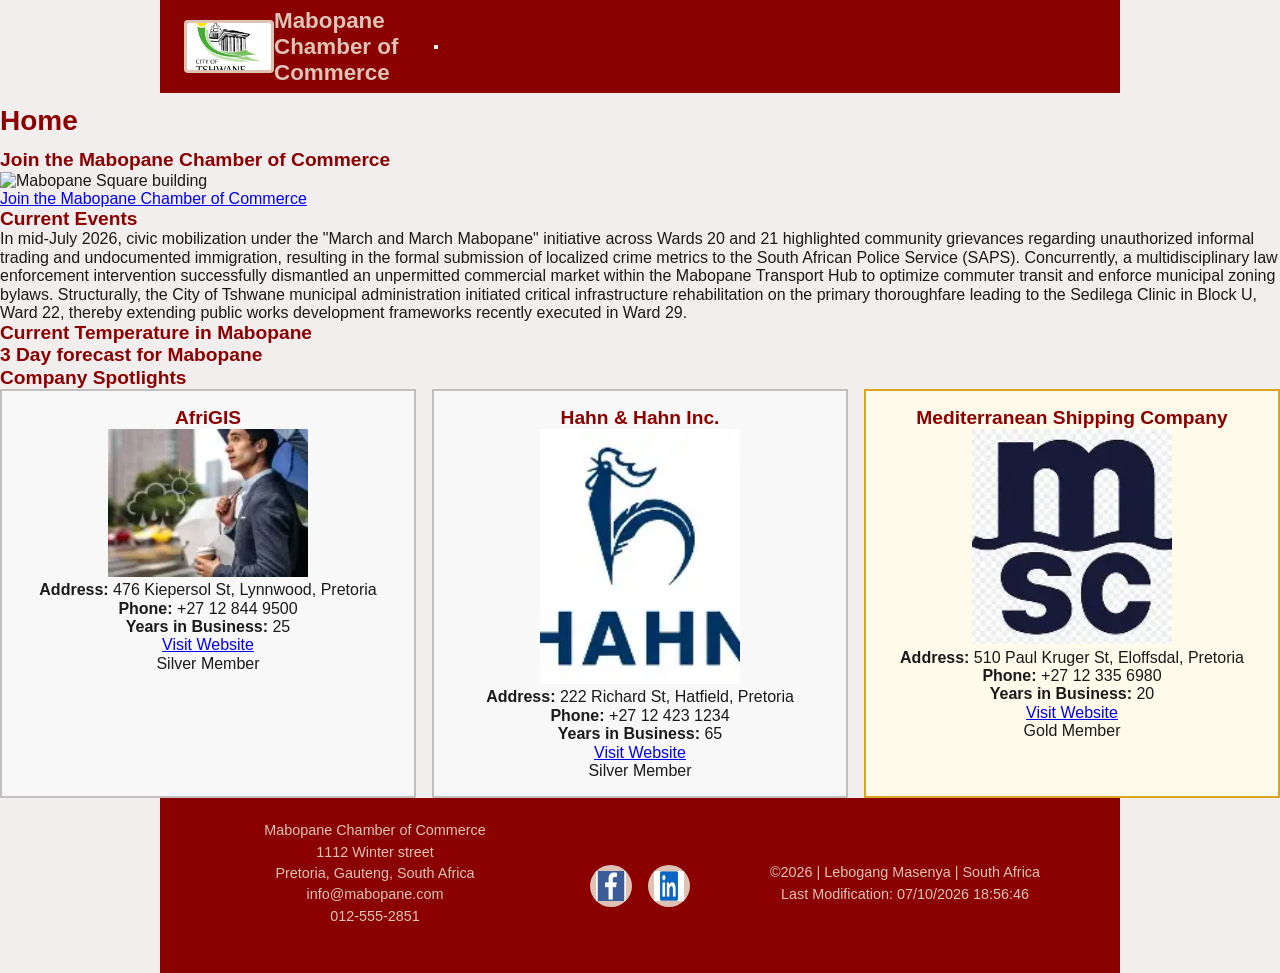
==== chamber/index.html @ 7abb0604 "done" ====
<!DOCTYPE html>
<html lang="en">

<head>
    <meta charset="UTF-8">
    <meta name="viewport" content="width=device-width, initial-scale=1.0">
    <title>Directory for Mabopane Chamber of Commerce</title>
    <meta name="description" content="The chamber of commerce for my city of residence Mabopane">
    <meta name="author" content="Lebogang Masenya">
    <meta property="og:title" content="Directory for Mabopane Chamber of Commerce">
    <meta property="og:description" content="The chamber of commerce for my city of residence Mabopane">
    <meta property="og:url" content="https://lcmasenya.github.io/wdd231/chamber/images/mabopane-logo.png">
    <meta property="og:image" content="https://lcmasenya.github.io/wdd231/chamber/directory.html">
    <link rel="stylesheet" href="styles/normalize.css">
    <link rel="stylesheet" href="styles/larger.css">
    <link rel="stylesheet" href="styles/small.css">
    <link rel="icon" href="favicon.ico">
    <script src="scripts/getdates.js" defer></script>
    <script src="scripts/navigation.js" defer></script>
    <script src="scripts/weather.js" defer></script>
    <script src="scripts/spotlights.js" defer></script>
    <link rel="preconnect" href="https://fonts.googleapis.com">
    <link rel="preconnect" href="https://fonts.gstatic.com" crossorigin>
    <link href="https://fonts.googleapis.com/css2?family=Teachers:ital,wght@0,400..800;1,400..800&display=swap"
        rel="stylesheet" media="print" onload="this.media='all'">
</head>

<body>
    <header>
        <img src="images/mabopane-logo.png" alt="Mabopane site logo" width="24" height="24">
        <span>Mabopane Chamber of Commerce</span>
        <button id="nav-button" class="hamburger" aria-label="navigation"></button>
    </header>
    <nav id="nav-bar" class="navigation">
        <ul>
            <li class="active"><a href="#">Home</a></li>
            <li><a href="https://lcmasenya.github.io/wdd231/chamber/directory.html">Directory</a></li>
            <li><a href="https://lcmasenya.github.io/wdd231/chamber/join.html">Join</a></li>
            <li><a href="https://lcmasenya.github.io/wdd231/chamber/discover.html">Discover</a></li>
        </ul>
    </nav>
    <main>
        <h1>Home</h1>
        <section class="hero">
            <h2 class="sr-only">Join the Mabopane Chamber of Commerce</h2>
            <img src="images/mabopane-square.jpg" alt="Mabopane Square building" width="1600"
                height="900" loading="eager">
            <div class="action-area">
                <a href="join.html" id="cta-button">Join the Mabopane Chamber of Commerce</a>
            </div>
        </section>
        <div class="news">
            <article>
                <h2>Current Events</h2>
                <p>In mid-July 2026, civic mobilization under the "March and March Mabopane" initiative across Wards 20 and 21 highlighted community grievances regarding unauthorized informal trading and undocumented immigration, resulting in the formal submission of localized crime metrics to the South African Police Service (SAPS). 
                    Concurrently, a multidisciplinary law enforcement intervention successfully dismantled an unpermitted commercial market within the Mabopane Transport Hub to optimize commuter transit and enforce municipal zoning bylaws. 
                    Structurally, the City of Tshwane municipal administration initiated critical infrastructure rehabilitation on the primary thoroughfare leading to the Sedilega Clinic in Block U, Ward 22, thereby extending public works development frameworks recently executed in Ward 29.
                </p>
            </article>
            <section class="weather">
                <div id="current">
                    <h2>Current Temperature in Mabopane<br><span id="current-temp"></span></h2>
                    <figure id="current-weather">
                        <figcaption></figcaption>
                    </figure>
                </div>
                <div id="forecast">
                    <h2>3 Day forecast for Mabopane</h2>
                    <div id="forecast-cards" class="grid"></div>
                </div>
            </section>
        </div>
        <aside>
            <h2>Company Spotlights</h2>
            <div id="spotlights" class="grid"></div>
        </aside>
    </main>
    <footer>
        <div>
            <p>Mabopane Chamber of Commerce</p>
            <p>1112 Winter street</p>
            <p>Pretoria, Gauteng, South Africa</p>
            <p>info@mabopane.com</p>
            <p>012-555-2851</p>
        </div>

        <nav class="socialmedia">
            <a href="https://www.facebook.com/" target="_blank">
                <img src="images/facebook.webp" alt="Facebook Icon" width="44" height="44">
            </a>
            <a href="https://www.linkedin.com/" target="_blank">
                <img src="images/linkedin.webp" alt="LinkedIn Icon" width="44" height="44">
            </a>
        </nav>

        <div>
            <p>©<span id="currentYear">2026</span> | Lebogang Masenya | South Africa</p>
            <p>Last Modification: <span id="lastModified">07/10/2026 18:56:46</span></p>
        </div>

    </footer>
</body>

</html>
---- chamber/styles/larger.css ----
@media screen and (min-width: 800px) {

    /* Hide hamburger, show nav on the right side of the header */
    header {
        display: flex;
        align-items: center;
    }

    header .header-top {
        display: none;
    }

    header span {
        max-width: none;
    }

    .navigation {
        display: block;
    }

    .navigation ul {
        display: flex;
        flex-direction: row;
        align-items: center;
        column-gap: 1.5rem;
        padding: 0.6rem 1.5rem;
    }

    #cards.list-view h2,
    #cards.list-view .website {
        width: 200px;
    }

    #cards.list-view .address {
        width: 280px;
    }

    #cards.list-view .phone {
        width: 120px;
    }

    /* Home page: events / weather / call-to-action in one row */
    .info-row {
        flex-direction: row;
        align-items: stretch;
    }

    .info-row > section {
        flex: 1;
    }

    /* Join page: form on the left, membership cards on the right */
    .join-layout {
        flex-direction: row;
        align-items: flex-start;
    }

    .join-form,
    .membership-levels {
        flex: 1;
    }

    /* Footer: address left, social media centered, my-data right */
    footer {
        display: grid;
        grid-template-columns: 1fr auto 1fr;
        align-items: center;
        gap: 1.5rem;
        padding: 1.5rem 2rem;
    }

    footer > div {
        margin-bottom: 0;
    }

    footer .address {
        text-align: left;
    }

    footer .my-data {
        text-align: right;
    }

}
---- chamber/styles/small.css ----
:root {
  --red: #8B0000;
  --gold: #dfc5b7fd;
  --gold-light: #f8f7f5;
  --white: #f3eeee;
  --ink: #1A1A1A;
  --tagline-gray: #47443A;
  --shadow: #0000004C;
  --backdrop: #00000080;
  --radius: 4px;
  --border-thin: 1px solid var(--red);
  --border-thick: 3px solid var(--gold);
}

* {
  margin: 0;
  padding: 0;
  box-sizing: border-box;
}

:root {
    --main-color: #063a5e;
    --nav-color: #ec95f4;
    --nav-text-color: #e5eef0;
    --font-color: #110e0e;
    --background-color: #f4f4f4;
    --site-font: 'Acme', sans-serif;
    --box-shadow: 0 0 15px #808080;
}

/* --- 2. GLOBAL STYLES --- */
body {
  font-family: 'Lato', Arial, sans-serif;
  color: var(--ink);
  background-color: var(--white);
  overflow-x: hidden;
}

/* Layout containers */

header,
footer {
  width: 100%;
  max-width: 960px;
  margin: 0 auto;
}

.hero {
  display: block;
  width: 100%;
  height: auto;
  border-radius: var(--radius);
}

main {
  padding: 0rem;
}

/* Header: logo + name on the left, hamburger on the right */

header {
  background-color: var(--red);
  color: var(--gold);
  padding: 0.5rem 1.5rem;
}

.header-bar {
  display: flex;
  align-items: center;
  flex-wrap: nowrap;
  gap: 0.75rem 1rem;
}

header img {
  width: 90px;
  height: auto;
  display: block;
  border: var(--border-thick);
  border-radius: var(--radius);
}



header span {
  max-width: 160px;
  font-size: 1.4rem;
  font-weight: 700;
  color: var(--gold);
}

header .header-top {
  margin-left: auto;
}

header .header-top button {
  background: none;
  border: none;
  color: var(--gold);
  font-size: 1.6rem;
  cursor: pointer;
}

/* Navigation */

.navigation {
  display: none;
  width: 100%;
}

.navigation.show {
  display: block;
}

.navigation ul {
  display: flex;
  flex-direction: column;
  list-style: none;
  gap: 0.4rem;
  padding-top: 0.75rem;
}

.navigation a {
  display: block;
  color: var(--gold);
  text-decoration: none;
  padding: 0.5rem 1rem;
  border-radius: var(--radius);
}

.navigation a:hover,
.navigation li.current a {
  background-color: var(--gold);
  color: var(--red);
}

/* Headings */

h1 {
  font-size: 1.75rem;
  color: var(--red);
  margin: 0.75rem 0;
}

h2 {
  font-size: 1.2rem;
  color: var(--red);
}

h3 {
  font-size: 1rem;
  color: var(--red);
}

/* Join page: form stacks above membership cards on mobile, side by side on larger screens */

.join-layout {
  display: flex;
  flex-direction: column;
  gap: 1.5rem;
  margin-bottom: 1.5rem;
}

.join-form {
  display: flex;
  flex-direction: column;
  gap: 1.25rem;
}

.join-form fieldset {
  display: flex;
  flex-direction: column;
  gap: 0.75rem;
  border: var(--border-thin);
  border-radius: var(--radius);
  padding: 1rem;
}

.join-form legend {
  font-family: 'Cinzel', Georgia, serif;
  color: var(--red);
  font-weight: 700;
  padding: 0 0.5rem;
}

.join-form label {
  display: flex;
  flex-direction: column;
  gap: 0.25rem;
  font-weight: 700;
}

.join-form input,
.join-form select,
.join-form textarea {
  width: 100%;
  box-sizing: border-box;
  border: var(--border-thin);
  border-radius: var(--radius);
  padding: 0.5rem;
  font-family: inherit;
  font-size: 1rem;
  color: var(--ink);
}

.join-form input:focus,
.join-form select:focus,
.join-form textarea:focus {
  outline: none;
  border-color: var(--red);
  box-shadow: 0 0 0 2px var(--red);
}

.join-form textarea {
  min-height: 120px;
  resize: vertical;
}

.join-form input[type="submit"] {
  width: auto;
  align-self: center;
  font-weight: 700;
  padding: 0.6rem 1.5rem;
}

.membership-levels h3 {
  text-align: center;
}

.membership-levels .cta-button {
  align-self: center;
}

@media (prefers-reduced-motion: no-preference) {
  .membership-levels .grid-view > section {
    opacity: 0;
    animation: card-reveal 0.5s ease-out forwards;
  }

  .membership-levels .grid-view > section:nth-child(1) {
    animation-delay: 0s;
  }

  .membership-levels .grid-view > section:nth-child(2) {
    animation-delay: 0.3s;
  }

  .membership-levels .grid-view > section:nth-child(3) {
    animation-delay: 0.6s;
  }

  .membership-levels .grid-view > section:nth-child(4) {
    animation-delay: 0.9s;
  }

  @keyframes card-reveal {
    from {
      opacity: 0;
      transform: translateY(15px);
    }
    to {
      opacity: 1;
      transform: translateY(0);
    }
  }
}

/* Card box: shared look for content boxes across the site */

.info-row > section,
.grid-view section,
#welcome,
.call-to-action {
  background-color: var(--white);
  border: var(--border-thin);
  border-radius: var(--radius);
}

/* Button: shared look for gold/red buttons across the site */

.cta-button,
.grid-list-buttons button,
.join-form input[type="submit"],
dialog button {
  background-color: var(--gold);
  color: var(--red);
  border: none;
  border-radius: var(--radius);
  cursor: pointer;
}

.cta-button:hover,
.grid-list-buttons button:hover,
.grid-list-buttons button.active,
.join-form input[type="submit"]:hover,
dialog button:hover {
  background-color: var(--red);
  color: var(--gold);
}

/* Home page: events / weather / call-to-action stack on mobile, row on larger screens */

.info-row {
  display: flex;
  flex-direction: column;
  gap: 1rem;
  margin-bottom: 1.5rem;
}

.info-row > section {
  padding: 1rem;
}

/* Thank you page: submitted application details */

#welcome {
  padding: 1.5rem;
  max-width: 500px;
}

#welcome h2,
.spotlights h2 {
  margin-bottom: 0.75rem;
}

#spotlights {
  display: grid;
  gap: 1rem;
  grid-template-columns: 1fr;
}

@media (min-width: 768px) {
  #spotlights {
    grid-template-columns: repeat(3, 1fr);
  }
}

#spotlights section {
  border: 1px solid #ccc;
  padding: 1rem;
  background: #f9f9f9;
  text-align: center;
}

#spotlights section.gold {
  border: 2px solid goldenrod;
  background: #fffbea;
}

#spotlights section.silver {
  border: 2px solid silver;
  background: #f8f8f8;
}



#welcome p {
  margin-bottom: 0.5rem;
}

.info-row h2 {
  margin-bottom: 0.5rem;
}

/* Events */

.event-list {
  list-style: none;
}

.event {
  padding: 0.5rem 0;
  border-bottom: 1px solid var(--gold-light);
}

.event:last-child {
  border-bottom: none;
}

.event h3 {
  margin-bottom: 0.25rem;
}

.event p {
  font-size: 0.85rem;
}

/* Weather */

.current-weather {
  display: flex;
  align-items: center;
  gap: 1rem;
  margin-bottom: 1rem;
}

.current-weather p {
  flex: 1;
}

#weather-icon {
  width: 60px;
  height: 60px;
}

.current-weather figcaption {
  font-size: 0.85rem;
  font-style: italic;
  text-align: center;
}

.forecast h3 {
  margin-bottom: 0.5rem;
}

.forecast-list {
  display: flex;
  gap: 0.5rem;
  list-style: none;
}

.forecast-day {
  flex: 1;
  text-align: center;
  background-color: var(--gold-light);
  border-radius: var(--radius);
  padding: 0.5rem;
}

.forecast-icon {
  width: 40px;
  height: 40px;
}

.forecast-label {
  font-weight: 700;
  font-size: 0.8rem;
}

.forecast-temp {
  font-size: 0.85rem;
}

.forecast-desc {
  font-size: 0.75rem;
}

/* Call to action: overlaps the bottom edge of the hero image */

.call-to-action {
  position: relative;
  max-width: 340px;
  margin: -40px auto 1.5rem;
  padding: 1.5rem;
  text-align: center;
  box-shadow: 0 4px 12px var(--shadow);
}

.call-to-action h2 {
  margin-bottom: 0.5rem;
}

.cta-button {
  display: inline-block;
  margin-top: 0.75rem;
  text-decoration: none;
  font-weight: 700;
  padding: 0.6rem 1.5rem;
}

/* Grid / List toggle buttons */

.grid-list-buttons {
  display: flex;
  gap: 0.5rem;
  margin-bottom: 1.25rem;
}

.grid-list-buttons button {
  flex: 1;
  padding: 0.5rem 1rem;
  font-family: inherit;
  font-size: 1rem;
}

/* Member cards: grid view */

.grid-view {
  display: grid;
  grid-template-columns: repeat(auto-fit, minmax(280px, 1fr));
  gap: 1.5rem;
}

.grid-view section {
  display: flex;
  flex-direction: column;
  gap: 0.5rem;
  padding: 1rem;
}

.grid-view .top {
  display: flex;
  align-items: center;
  gap: 0.75rem;
}

.grid-view .top img {
  flex-shrink: 0;
  width: 80px;
  height: 80px;
  object-fit: cover;
  border-radius: var(--radius);
  border: var(--border-thin);
}

.grid-view .tagline {
  font-style: italic;
  color: var(--tagline-gray);
}

.grid-view h2,
.grid-view h3 {
  font-size: 1.15rem;
}

.grid-view hr {
  width: 100%;
  height: 0;
  border: none;
  border-top: 2px solid var(--red);
}

.grid-view p {
  font-size: 0.9rem;
  overflow-wrap: break-word;
}

/* Member cards: list view */

#cards.list-view {
  display: flex;
  flex-direction: column;
}

#cards.list-view section {
  display: flex;
  flex-direction: column;
  gap: 0.2rem;
  padding: 0.65rem 1rem;
}

#cards.list-view section:nth-child(even) {
  background-color: var(--gold-light);
}

#cards.list-view h2 {
  font-size: 1rem;
}

#cards.list-view p {
  font-size: 0.9rem;
}

/* Footer: address, social, my-data stacked */

footer {
  background-color: var(--red);
  color: var(--gold);
  padding: 1.5rem 1.5rem;
}

footer > div {
  text-align: center;
  margin-bottom: 1.25rem;
}

footer > div:last-child {
  margin-bottom: 0;
}

footer p {
  margin-bottom: 0.3rem;
  font-size: 0.9rem;
}

.socialmedia {
  display: flex;
  justify-content: center;
  gap: 1rem;
}

.socialmedia a {
  display: inline-flex;
  background-color: var(--gold);
  border-radius: 50%;
  padding: 6px;
}

.socialmedia img {
  width: 30px;
  height: 30px;
  display: block;
}

/* Membership details modal */

dialog {
  border: var(--border-thick);
  border-radius: var(--radius);
  padding: 1.5rem;
  background-color: var(--white);
  box-shadow: 0 0 3rem var(--shadow);
  width: 90%;
  max-width: 600px;
}

dialog h2 {
  margin: -1.5rem -1.5rem 0.75rem;
  background-color: var(--gold);
  padding: 0.5rem 1.5rem;
}

dialog p {
  line-height: 1.6;
  margin-bottom: 0.75rem;
}

dialog ul {
  margin: 0 0 0.75rem 1.25rem;
  line-height: 1.6;
}

::backdrop {
  background-color: var(--backdrop);
}

dialog button {
  position: absolute;
  top: 1rem;
  right: 1rem;
  padding: 0.4rem 1rem;
  font-family: inherit;
  font-size: 1rem;
}
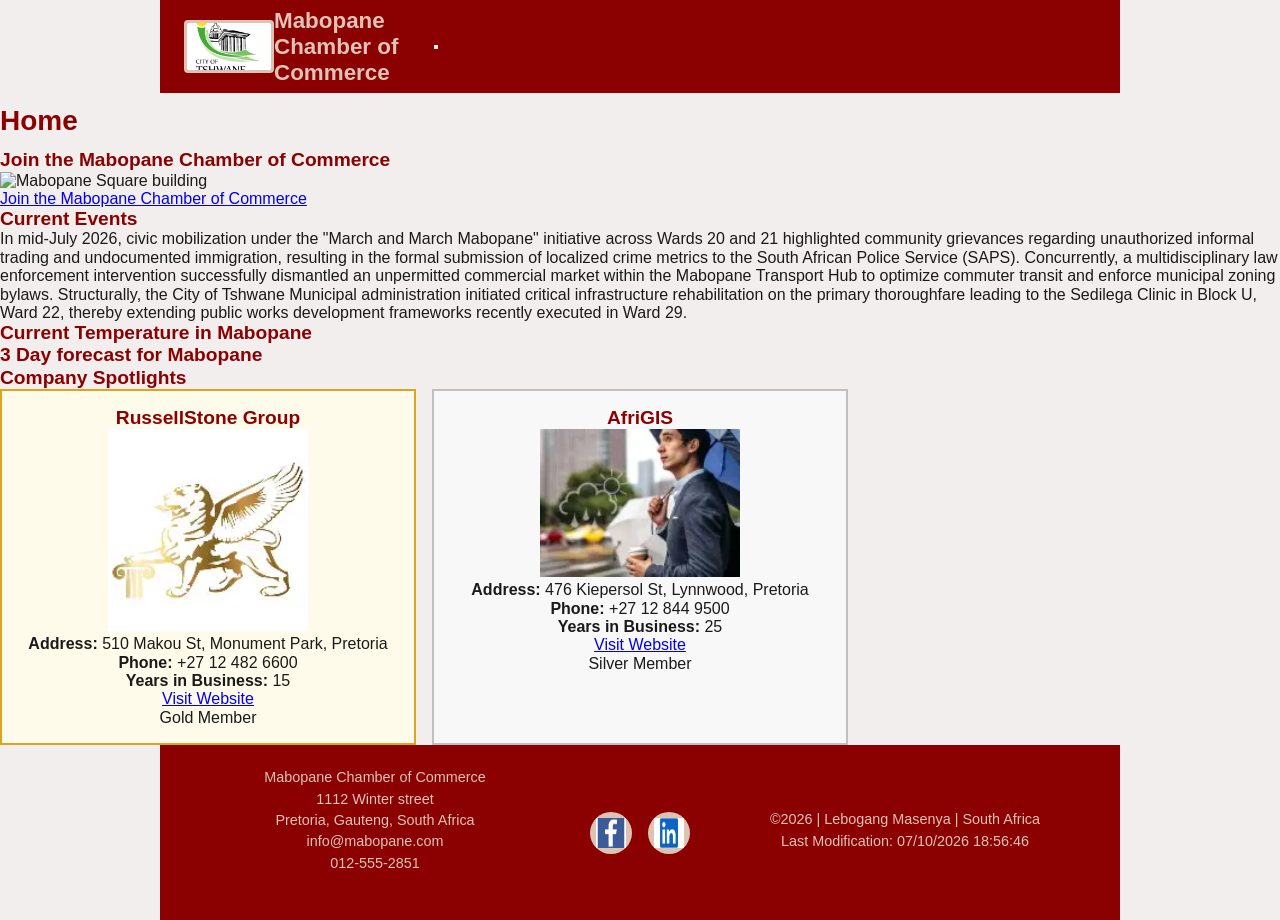
==== commit 2847817c: "fixed" ====
--- a/chamber/index.html
+++ b/chamber/index.html
@@ -54,7 +54,7 @@
                 <h2>Current Events</h2>
                 <p>In mid-July 2026, civic mobilization under the "March and March Mabopane" initiative across Wards 20 and 21 highlighted community grievances regarding unauthorized informal trading and undocumented immigration, resulting in the formal submission of localized crime metrics to the South African Police Service (SAPS). 
                     Concurrently, a multidisciplinary law enforcement intervention successfully dismantled an unpermitted commercial market within the Mabopane Transport Hub to optimize commuter transit and enforce municipal zoning bylaws. 
-                    Structurally, the City of Tshwane municipal administration initiated critical infrastructure rehabilitation on the primary thoroughfare leading to the Sedilega Clinic in Block U, Ward 22, thereby extending public works development frameworks recently executed in Ward 29.
+                    Structurally, the City of Tshwane Municipal administration initiated critical infrastructure rehabilitation on the primary thoroughfare leading to the Sedilega Clinic in Block U, Ward 22, thereby extending public works development frameworks recently executed in Ward 29.
                 </p>
             </article>
             <section class="weather">
